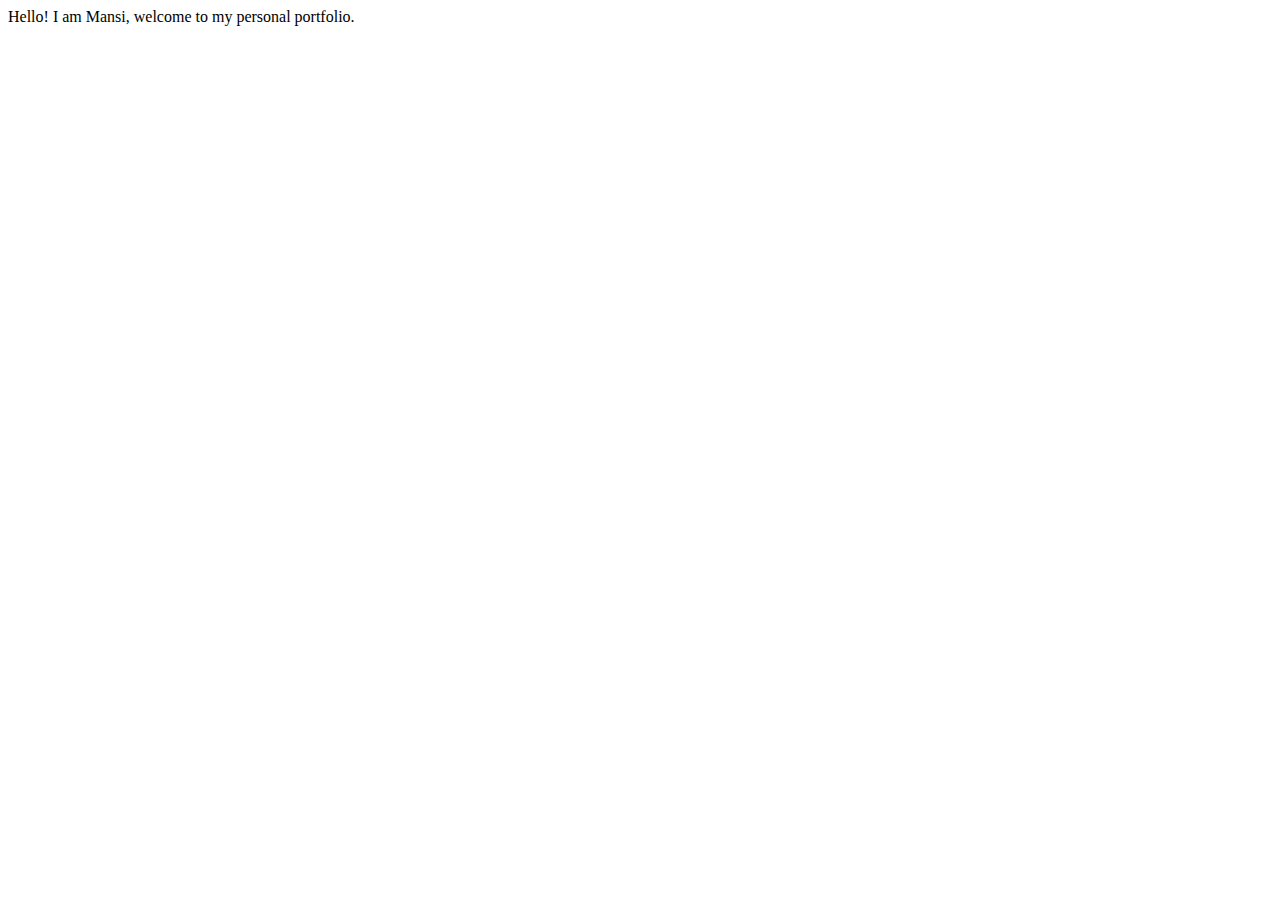
==== index.html @ 0a114c93 "docs: created index.html" ====
<!DOCTYPE html>
<html lang="en">
<head>
    <meta charset="UTF-8">
    <meta name="viewport" content="width=device-width, initial-scale=1.0">
    <title>Mansi Agarwal</title>
</head>
<body>
    Hello! I am Mansi, welcome to my personal portfolio.
</body>
</html>
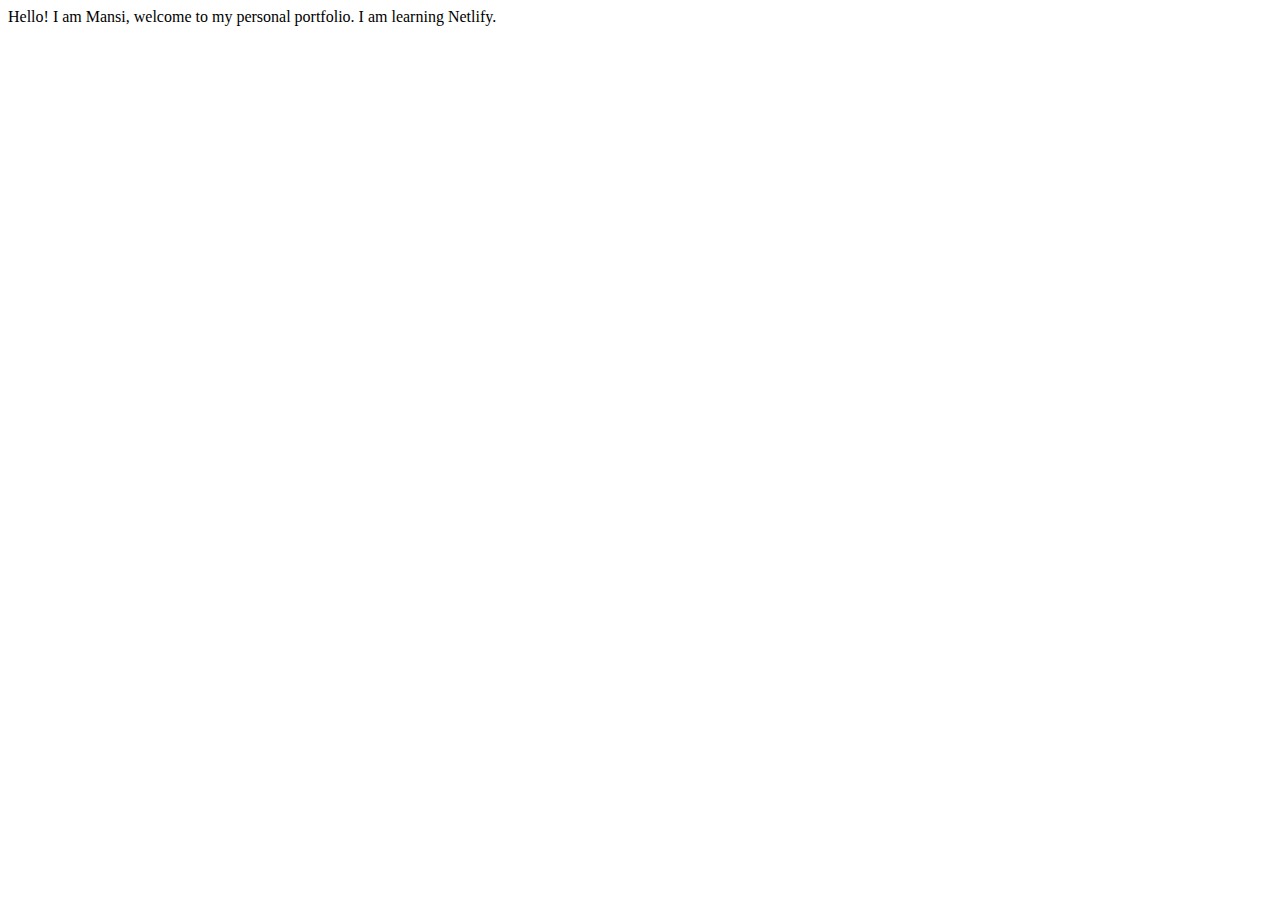
==== commit 90b375c1: "docs: updated index.html" ====
--- a/index.html
+++ b/index.html
@@ -7,5 +7,6 @@
 </head>
 <body>
     Hello! I am Mansi, welcome to my personal portfolio.
+    I am learning Netlify. 
 </body>
 </html>